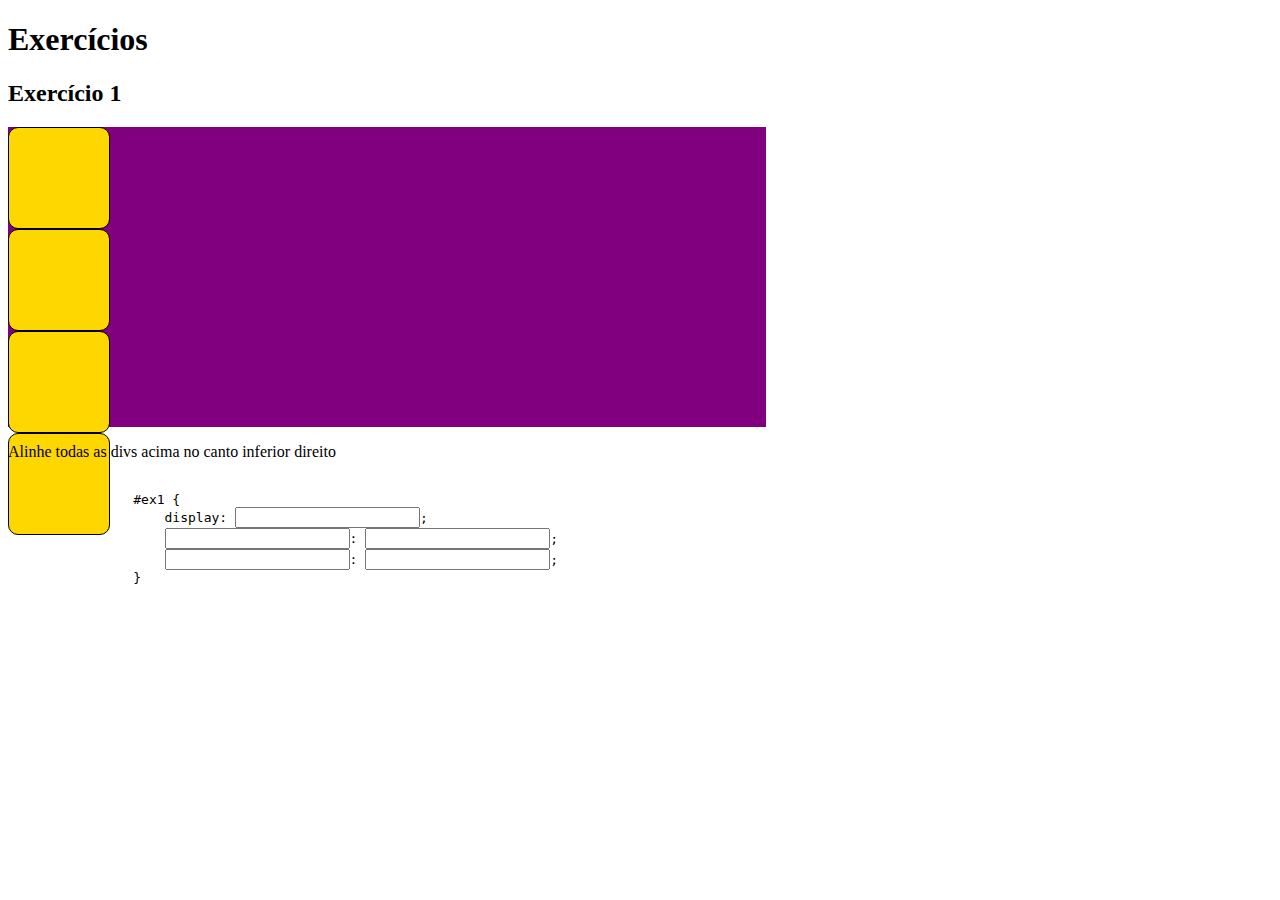
==== index.html @ 79c81263 "aula 5" ====
<!DOCTYPE html>
<html lang="pt-br">
<head>
    <meta charset="UTF-8">
    <meta name="viewport" content="width=device-width, initial-scale=1.0">
    <title>Fundamentos de Desenvolvimento Web</title>
    <link rel="stylesheet" href="style.css">
    <script src="script.js" defer></script>
</head>
<body>
    <header>
        <h1>Exercícios</h1>
    </header>
    <main>
        <article>
            <h2>Exercício 1</h2>
            <section id="ex1">
                <div></div>
                <div></div>
                <div></div>
                <div></div>
            </section>
            <p>Alinhe todas as divs acima no canto inferior direito</p>
            <pre><code>
                #ex1 {
                    display: <input id="ex1-display" />;
                    <input id="ex1-prop2" />: <input id="ex1-value2" />;
                    <input id="ex1-prop3" />: <input id="ex1-value3" />;
                }
            </code></pre>
        </article>
    </main>
</body>
</html>
---- style.css ----
#ex1 {
    background-color: purple;
    width: 60%;
    height: 300px;
}

#ex1 > div {
    width: 100px;
    height: 100px;
    border-radius: 10px;
    border: 1px solid black;
    background-color: gold;
}
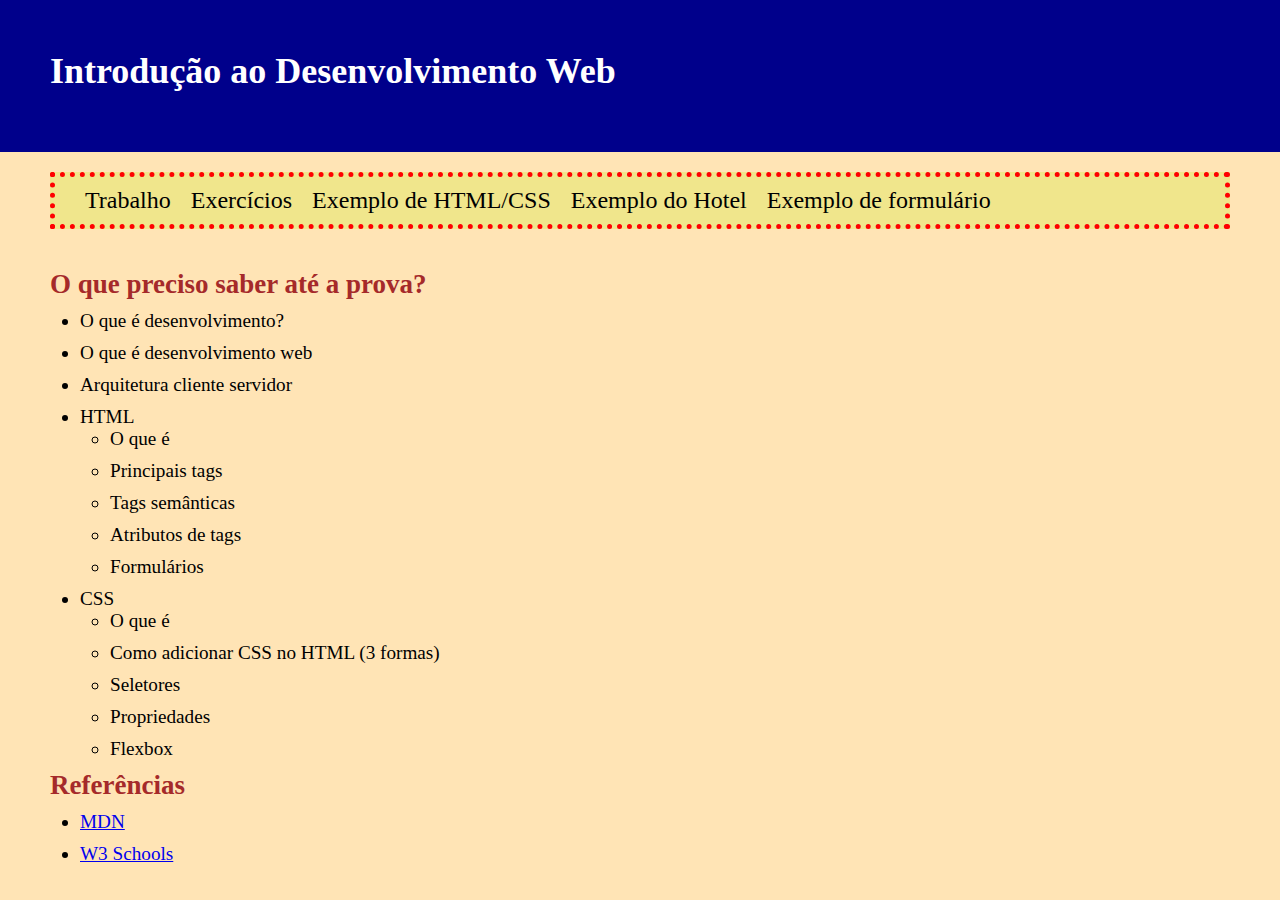
==== commit 65044bc2: "Informações do trabalho" ====
--- a/index.html
+++ b/index.html
@@ -1,33 +1,55 @@
 <!DOCTYPE html>
-<html lang="pt-br">
+<html lang="en">
 <head>
     <meta charset="UTF-8">
     <meta name="viewport" content="width=device-width, initial-scale=1.0">
-    <title>Fundamentos de Desenvolvimento Web</title>
+    <title>Introdução ao Desenvolvimento Web</title>
     <link rel="stylesheet" href="style.css">
-    <script src="script.js" defer></script>
 </head>
 <body>
     <header>
-        <h1>Exercícios</h1>
+        <h1>Introdução ao Desenvolvimento Web</h1>
     </header>
+    <nav>
+        <a href="trabalho.html">Trabalho</a>
+        <a href="exercicios.html">Exercícios</a>
+        <a href="aula1">Exemplo de HTML/CSS</a>
+        <a href="hotel/index.html">Exemplo do Hotel</a>
+        <a href="formulario.html">Exemplo de formulário</a>
+    </nav>
     <main>
         <article>
-            <h2>Exercício 1</h2>
-            <section id="ex1">
-                <div></div>
-                <div></div>
-                <div></div>
-                <div></div>
-            </section>
-            <p>Alinhe todas as divs acima no canto inferior direito</p>
-            <pre><code>
-                #ex1 {
-                    display: <input id="ex1-display" />;
-                    <input id="ex1-prop2" />: <input id="ex1-value2" />;
-                    <input id="ex1-prop3" />: <input id="ex1-value3" />;
-                }
-            </code></pre>
+            <h2>O que preciso saber até a prova?</h2>
+            <ul>
+                <li>O que é desenvolvimento?</li>
+                <li>O que é desenvolvimento web</li>
+                <li>Arquitetura cliente servidor</li>
+                <li>HTML
+                    <ul>
+                        <li>O que é</li>
+                        <li>Principais tags</li>
+                        <li>Tags semânticas</li>
+                        <li>Atributos de tags</li>
+                        <li>Formulários</li>
+                    </ul>
+                </li>
+                <li>CSS
+                    <ul>
+                        <li>O que é</li>
+                        <li>Como adicionar CSS no HTML (3 formas)</li>
+                        <li>Seletores</li>
+                        <li>Propriedades</li>
+                        <li>Flexbox</li>
+                    </ul>
+                </li>
+            </ul>
+        </article>
+        <article>
+            <h2>Referências</h2>
+            <ul>
+                <li><a href="https://developer.mozilla.org/pt-BR/">MDN</a></li>
+                <li><a href="https://www.w3schools.com/">W3 Schools</a></li>
+            </ul>
         </article>
     </main>
 </body>
--- a/style.css
+++ b/style.css
@@ -1,13 +1,74 @@
-#ex1 {
-    background-color: purple;
-    width: 60%;
-    height: 300px;
+* {
+    /* CSS reset */
+    margin: 0;
+    padding: 0;
+
+    /* Para considerar o tamanho do elemento sem o tamanho das margens */
+    box-sizing: border-box;
 }
 
-#ex1 > div {
-    width: 100px;
-    height: 100px;
-    border-radius: 10px;
-    border: 1px solid black;
-    background-color: gold;
-}+body {
+    font-size: 18px;
+}
+
+h1, h2, p, li {
+    margin-bottom: 10px;
+}
+
+p, li {
+    font-size: 1.2rem;
+}
+
+li {
+    margin-left: 30px;
+}
+
+header {
+    padding: 50px;
+    background-color: darkblue;
+}
+
+header h1 {
+    color: white;
+}
+
+nav {
+    background-color: khaki;
+    margin: 20px 50px;
+    border-width: 5px;
+    border-color: red;
+    border-style: dotted;
+    padding: 10px 30px;
+    font-size: 1.5rem;
+    display: flex;
+    gap: 20px;
+}
+
+nav a {
+    text-decoration: none;
+    color: black;
+}
+
+nav a:hover {
+    color: red;
+}
+
+img {
+    max-width: 500px;
+}
+
+body {
+    background-color: moccasin;
+}
+
+h1, h2 {
+    color:brown;
+}
+
+.subtitulo {
+    font-size: 1.5rem;
+}
+
+main {
+    padding: 20px 50px;
+}
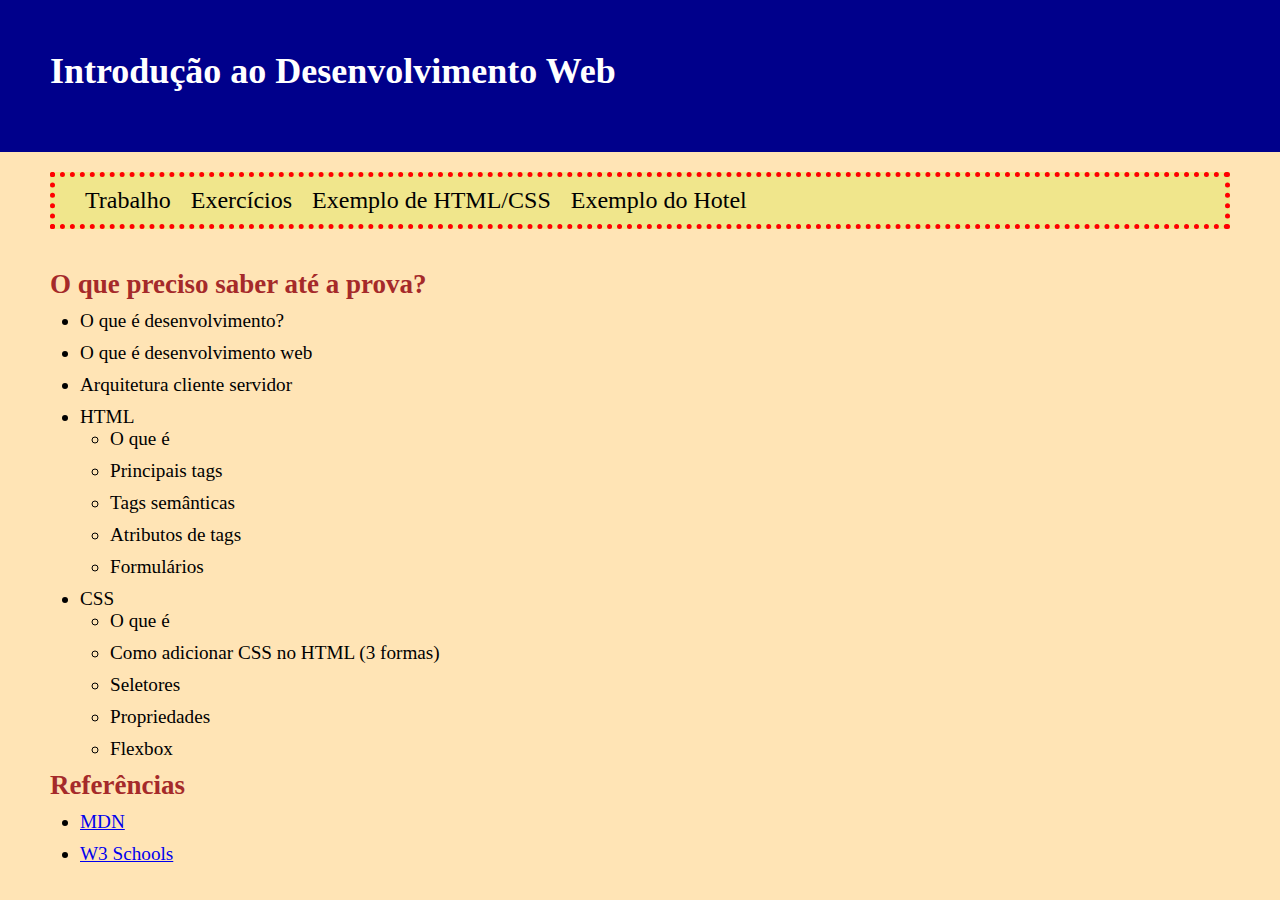
==== commit 35e14958: "Merge d1e9f74f96910b4e845f94bdd7881aa12aef8728 into 79181fad44c38aaf5d1b78e8a894628d354d5edf" ====
--- a/index.html
+++ b/index.html
@@ -15,7 +15,6 @@
         <a href="exercicios.html">Exercícios</a>
         <a href="aula1">Exemplo de HTML/CSS</a>
         <a href="hotel/index.html">Exemplo do Hotel</a>
-        <a href="formulario.html">Exemplo de formulário</a>
     </nav>
     <main>
         <article>
